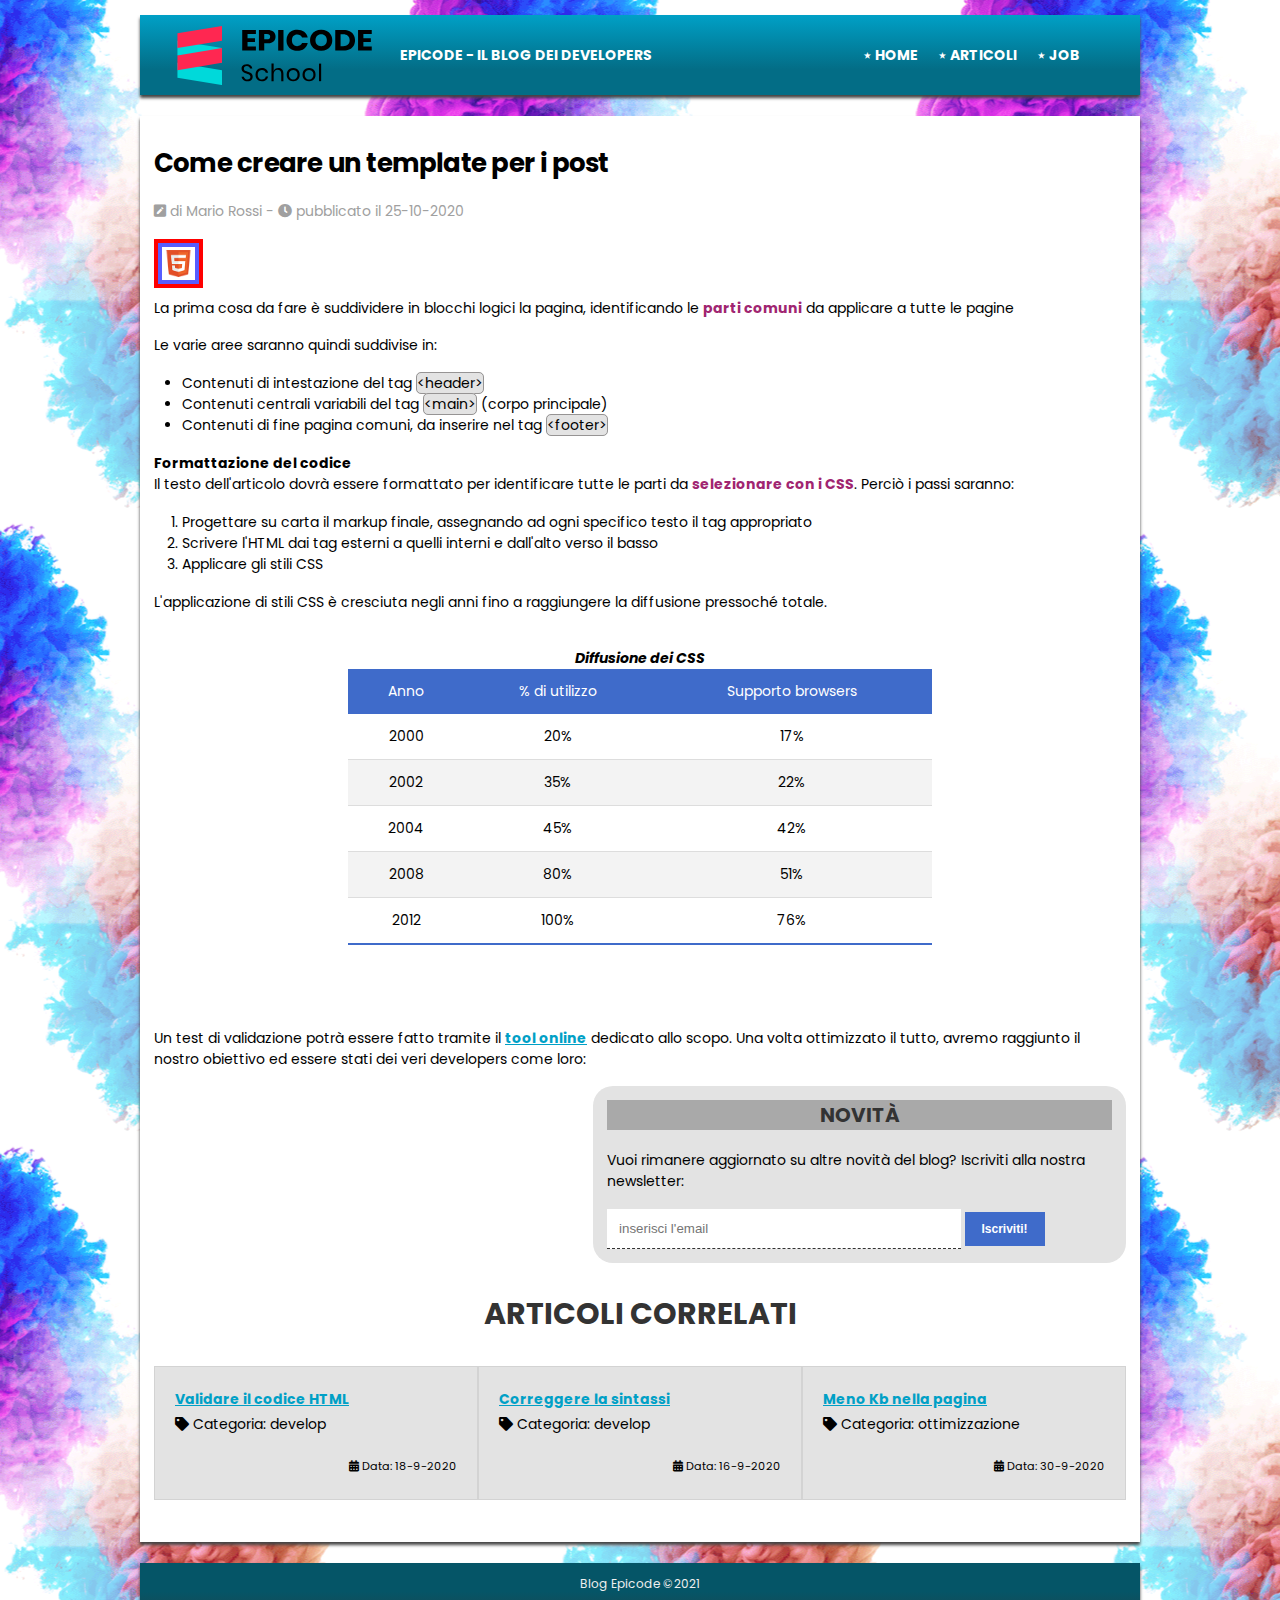
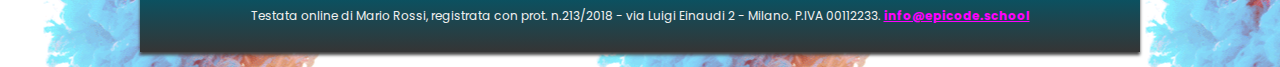
==== Week 5_Lesson 1/index.html @ ec5deaa4 "compiling exercise" ====
<!DOCTYPE html>
<html lang="it">

<head>
    <meta charset="utf-8">
    <title>Sviluppo di una pagina web - Blog Epicode</title>
    <meta name="description"
        content="Primi passi operativi per creare un modello di pagina HTML per un post. Scopri come iniziare in modo facile.">
    <meta name="viewport" content="width=device-width, initial-scale=1">
    <link rel="preconnect" href="https://fonts.gstatic.com">
    <link href="https://fonts.googleapis.com/css2?family=Poppins&display=swap" rel="stylesheet">
    <link rel="stylesheet" href="./assets/css/font-awesome.css">
    <link rel="stylesheet" href="./assets/css/reset.css">
    <link rel="stylesheet" href="./assets/css/style.css">
</head>

<body>
    <div class="container80">
        <header>
            <div>
                <img src="./assets/img/logo.svg" alt="logo del blog" width="250" height="60">
                <p>Epicode - Il blog dei developers</p>
            </div>
            <nav>
                <ul>
                    <li><a href="index.html" title="Home Page">Home</a></li>
                    <li><a href="articoli.html" title="Elenco degli articoli tecnici pubblicati">Articoli</a></li>
                    <li><a href="contatti.html" title="Candidati inviando un tuo cv">Job</a></li>
                </ul>
            </nav>

        </header>

        <hr>

        <main>
            <article>
                <h1>Come creare un template per i post</h1>
                <p><i class="fas fa-pen-square"></i> di Mario Rossi - <span><i class="fas fa-clock"></i> pubblicato il
                        25-10-2020</span></p>
                <div class="html-badge">
                    <div class="red-square">
                        <div class="blue-square">
                            <img src="assets/img/badge.png" alt="">
                        </div>
                    </div>
                </div>

                <p>La prima cosa da fare è suddividere in blocchi logici la pagina, identificando le <strong>parti
                        comuni</strong> da applicare a tutte le pagine</p>

                <p>Le varie aree saranno quindi suddivise in:</p>
                <ul>
                    <li>Contenuti di intestazione del tag <code>&lt;header&gt;</code></li>
                    <li>Contenuti centrali variabili del tag <code>&lt;main&gt;</code> (corpo principale)</li>
                    <li>Contenuti di fine pagina comuni, da inserire nel tag <code>&lt;footer&gt;</code></li>
                </ul>

                <h2 class="bold">Formattazione del codice</h2>
                <p>Il testo dell'articolo dovrà essere formattato per identificare tutte le parti da <strong>selezionare
                        con
                        i CSS</strong>. Perciò i passi saranno:</p>
                <ol>
                    <li>Progettare su carta il markup finale, assegnando ad ogni specifico testo il tag appropriato</li>
                    <li>Scrivere l'HTML dai tag esterni a quelli interni e dall'alto verso il basso</li>
                    <li>Applicare gli stili CSS</li>
                </ol>

                <p>L'applicazione di stili CSS è cresciuta negli anni fino a raggiungere la diffusione pressoché totale.
                </p>
                <div class="table-box">


                    <table>
                        <caption>Diffusione dei CSS</caption>
                        <thead>
                            <tr>
                                <th>Anno</th>
                                <th>% di utilizzo</th>
                                <th>Supporto browsers</th>
                            </tr>
                        </thead>
                        <tbody>
                            <tr>
                                <td>2000</td>
                                <td>20&percnt;</td>
                                <td>17&percnt;</td>
                            </tr>
                            <tr>
                                <td>2002</td>
                                <td>35&percnt;</td>
                                <td>22&percnt;</td>
                            </tr>
                            <tr>
                                <td>2004</td>
                                <td>45&percnt;</td>
                                <td>42&percnt;</td>
                            </tr>
                            <tr>
                                <td>2008</td>
                                <td>80&percnt;</td>
                                <td>51&percnt;</td>
                            </tr>
                            <tr>
                                <td>2012</td>
                                <td>100&percnt;</td>
                                <td>76&percnt;</td>
                            </tr>
                        </tbody>
                    </table>
                </div>

                <p>Un test di validazione potrà essere fatto tramite il <a href="https://jigsaw.w3.org/css-validator/"
                        target="blank" title="Validatore CSS online del W3C">tool online</a> dedicato allo scopo. Una
                    volta
                    ottimizzato il tutto, avremo raggiunto il nostro obiettivo ed essere stati dei veri developers come
                    loro:</p>

                <div class="box-news">

                    <iframe width="300" height="300" src="https://www.youtube.com/embed/dvOvHXruEDM"
                        title="YouTube video player"
                        allow="accelerometer; autoplay; clipboard-write; encrypted-media; gyroscope; picture-in-picture"
                        allowfullscreen></iframe>

                    <section>
                        <h2>Novità</h2>
                        <p>Vuoi rimanere aggiornato su altre novità del blog? Iscriviti alla nostra newsletter:</p>

                        <form method="POST" action="elabora_form.php">
                            <fieldset>
                                <input type="email" name="user_email" id="user_email" placeholder="inserisci l'email"
                                    required>
                                <button type="submit">Iscriviti!</button>
                            </fieldset>
                        </form>
                    </section>

                </div>

            </article>

            <aside>
                <h2>Articoli correlati</h2>

                <div class="card-list">
                    <div class="card">
                        <a href="post2.html"
                            title="Passaggi guidati per validare correttamente tutto il codice sviluppato">Validare il
                            codice
                            HTML</a>
                        <p><i class="fas fa-tag"></i> Categoria: develop</p>
                        <p><i class="fas fa-calendar-alt"></i> Data: 18-9-2020</p>
                    </div>

                    <div class="card">
                        <a href="post3.html"
                            title="Passaggi guidati per controllare e correggere tutto il codice sviluppato">Correggere
                            la
                            sintassi</a>
                        <p><i class="fas fa-tag"></i> Categoria: develop</p>
                        <p><i class="fas fa-calendar-alt"></i> Data: 16-9-2020</p>
                    </div>

                    <div class="card">
                        <a href="post4.html" title="Consigli ed approcci per ridurre il peso della pagina">Meno Kb nella
                            pagina</a>
                        <p><i class="fas fa-tag"></i> Categoria: ottimizzazione</p>
                        <p><i class="fas fa-calendar-alt"></i> Data: 30-9-2020</p>
                    </div>
                </div>
            </aside>
        </main>

        <hr>

        <footer>
            <p>Blog Epicode &copy;2021</p>
            <address>Testata online di Mario Rossi, registrata con prot. n.213/2018 - via Luigi Einaudi 2 - Milano.
                P.IVA
                00112233. <a href="mailto:info@epicode.school"
                    title="contattami per informazioni/lavoro/privacy">info@epicode.school</a></address>
        </footer>
    </div>
</body>

</html>
---- Week 5_Lesson 1/assets/css/style.css ----
/* IMPOSTAZIONI GENERALI */
html {
    font-size: 62.5%;
}

body {
    font-family: Poppins, 'Helvetica Neue', sans-serif;
    font-size: 1.4rem;
    line-height: 1.5;
    padding: 15px;
    background-image: url('../img/sfondo.png');
    background-position: center center;
}

* {
    box-sizing: border-box;
}

hr {
    display: none;
}

/* rimuove l'elemento */

/* HEADER */
header {
    background: rgb(0, 160, 198);
    background: linear-gradient(180deg, rgba(0, 160, 198, 1) 0%, rgba(3, 109, 134, 1) 68%);
    text-align: center;
    text-transform: uppercase;
    font-weight: bold;
    color: white;
    box-shadow: 0 3px 3px #444;
    margin-bottom: 1.5em;
    padding: 2em 1.5em;
}

header div img {
    margin-bottom: 20px;
}

header nav ul {
    margin: 0;
}

header nav li {
    list-style: none;
}

header nav li a {
    color: white;
    text-decoration: none;
}

header nav li a:hover {
    color: red;
}

header nav li a::before {
    content: "\22c6\0020";
}

/* MAIN */
main {
    background-color: #fff;
    box-shadow: 0 3px 3px #444;
    padding: 2em 1em;
    margin-bottom: 1.5em;
}

section {
    background-color: #e3e3e3;
    padding: 1em;
    margin-bottom: 2em;
}

section h2 {
    text-align: center;
    color: #333;
    font-size: 2rem;
    font-weight: bold;
    text-transform: uppercase;
    margin-bottom: 1em;
}

/* ELEMENTI NEL MAIN - ARTICLE */
h1 {
    font-size: 2.6rem;
    font-weight: bold;
    letter-spacing: -0.03em;
    margin-bottom: 0.7em;
}

p,
address,
ul,
ol,
dl,
blockquote {
    margin-bottom: 1.2em;
}

h1+p {
    color: #a0a0a0;
}

ul,
ol {
    margin-left: 2em;
}

a {
    color: #00A0C6;
    font-weight: bold;
}

strong {
    color: #a02571;
    font-weight: bold;
}

code {
    background-color: #e3e3e3;
    border: 1px solid #969494;
    border-radius: 5px;
}

iframe {
    width: 100%;
    height: auto;
    margin-bottom: 2em;
    border-radius: 20px;
}

/* TABELLE */
table {
    margin-bottom: 2em;
}

caption {
    font-weight: bold;
    font-style: italic;
}

thead tr {
    background-color: #3f6bca;
    color: #ffffff;
}

th,
td {
    padding: 12px 15px;
    vertical-align: bottom;
    text-align: center;
}

tbody tr {
    border-bottom: 1px solid #dddddd;
}

tbody tr:nth-of-type(even) {
    background-color: #f3f3f3;
}

tbody tr:last-of-type {
    border-bottom: 2px solid #3f6bca;
}

/* FORM */
input {
    padding: 5px;
    border: 0;
    border-bottom: 1px dashed #333;
}

button {
    padding: 4px 7px;
    background-color: #3f6bca;
    border: 0;
    color: white;
    font-weight: bold;
}

/* ELEMENTI NELL' ASIDE */
aside h2 {
    text-align: center;
    color: #333;
    font-size: 2rem;
    font-weight: bold;
    text-transform: uppercase;
    margin-bottom: 1em;
}

aside div {
    background-color: #e3e3e3;
    border: 1px solid #c3c3c3;
    margin-bottom: 1em;
    padding: 1em;
}

aside div p:last-child {
    margin-bottom: 0;
    font-size: 0.8em;
    text-align: right;
}


/* FOOTER */
footer {
    background: rgb(53, 53, 53);
    background: linear-gradient(0deg, rgba(53, 53, 53, 1) 0%, rgba(5, 85, 103, 1) 68%);
    box-shadow: 0 3px 3px #444;
    color: #f0f0f0;
    padding: 1em;
    text-align: center;
    font-size: 1.2rem;
}

footer a {
    color: fuchsia;
}

.html-badge {
    display: none;
}


@media only screen and (max-width: 576px) {

    nav ul {
        display: flex;
        justify-content: center;
        gap: 10px
    }


    .html-badge {
        display: block;
        margin-bottom: 10px;
    }

    .html-badge img {
        width: 100%;
    }

    .red-square {
        border: 4px solid red;
        width: 14%;
    }

    .blue-square {
        border: 4px solid rgb(87, 93, 255);
        display: flex;
        justify-content: center;
        padding: 3px
    }

    .card-list {
        background-color: white;
        border: none;
        margin-bottom: 0px;
        padding: 0px;
    }

    table caption {
        font-weight: bold;
    }

    section h2 {
        background-color:darkgrey;
    }

    aside h2 {
        font-size: 30px;
    }


}


@media only screen and (min-width: 577px) and (max-width: 1200px) {

    nav ul {
        display: flex;
        justify-content: center;
        gap: 10px
    }


    .html-badge {
        display: block;
        margin-bottom: 10px;
    }

    .html-badge img {
        width: 100%;
    }

    .red-square {
        border: 4px solid red;
        width: 9%;
    }

    .blue-square {
        border: 4px solid rgb(87, 93, 255);
        display: flex;
        justify-content: center;
        padding: 3px
    }

    .table-box {
        display: flex;
        justify-content: center;
        margin-top: 35px;
        margin-bottom: 55px;
    }

    section h2 {
        background-color:darkgrey;
    }

    section form input {
        width: 70%;
        padding: 12px;
    }

    form button {
        padding: 10px;
        font-size: 12px;
        width: 80px;
    }

    .card-list {
        background-color: white;
        border: none;
        margin-bottom: 0px;
        padding: 0px;
    }

    .card {
        border: none;
    }
}


@media only screen and (min-width: 1199px) and (max-width: 1500px) {

    body {
        display: flex;
        justify-content: center;
    }


    .container80 {
        width: 80%;
    }

    header {
        display: flex;
        justify-content: space-between;
        padding: 10px;
        align-items: center;
        
    }

    header div {
        display: flex;
        justify-content: center;
        align-items: center;
    }

    header div img {
        margin-bottom: 0px;
    }

    header div p {
        margin-bottom: 0px;
    }

    nav {
        margin-right: 50px;
    }

    nav ul {
        display: flex;
        gap: 20px;
    }

    .html-badge {
        display: block;
        margin-bottom: 10px;
    }

    .html-badge img {
        width: 100%;
    }

    .red-square {
        border: 4px solid red;
        width: 5%;
    }

    .blue-square {
        border: 4px solid rgb(87, 93, 255);
        display: flex;
        justify-content: center;
        padding: 3px
    }

   .bold {
    font-weight: bolder;
   }

    table {
        width: 60%;
    }

    .table-box {
        display: flex;
        justify-content: center;
        margin-top: 35px;
        margin-bottom: 55px;
    }

    section h2 {
        background-color:darkgrey;
    }

    section {

        border-radius: 20px;
    }

    section form input {
        width: 70%;
        padding: 12px;
    }

    form button {
        padding: 10px;
        font-size: 12px;
        width: 80px;
    }

    .box-news {
        display: flex;
    }

    iframe {
        width: 50%;
    }

    .card {
        width: 34%;
        margin: 0;
        border-collapse: collapse;
        border: 1px solid lightgray;
        padding: 20px;
    }

    .card-list {
        display: flex;
        justify-content: space-between;
        gap: 0;
        padding: 0;
        border: none;
        line-height: 25px;

    }

    aside h2 {
        font-size: 30px;
    }

}
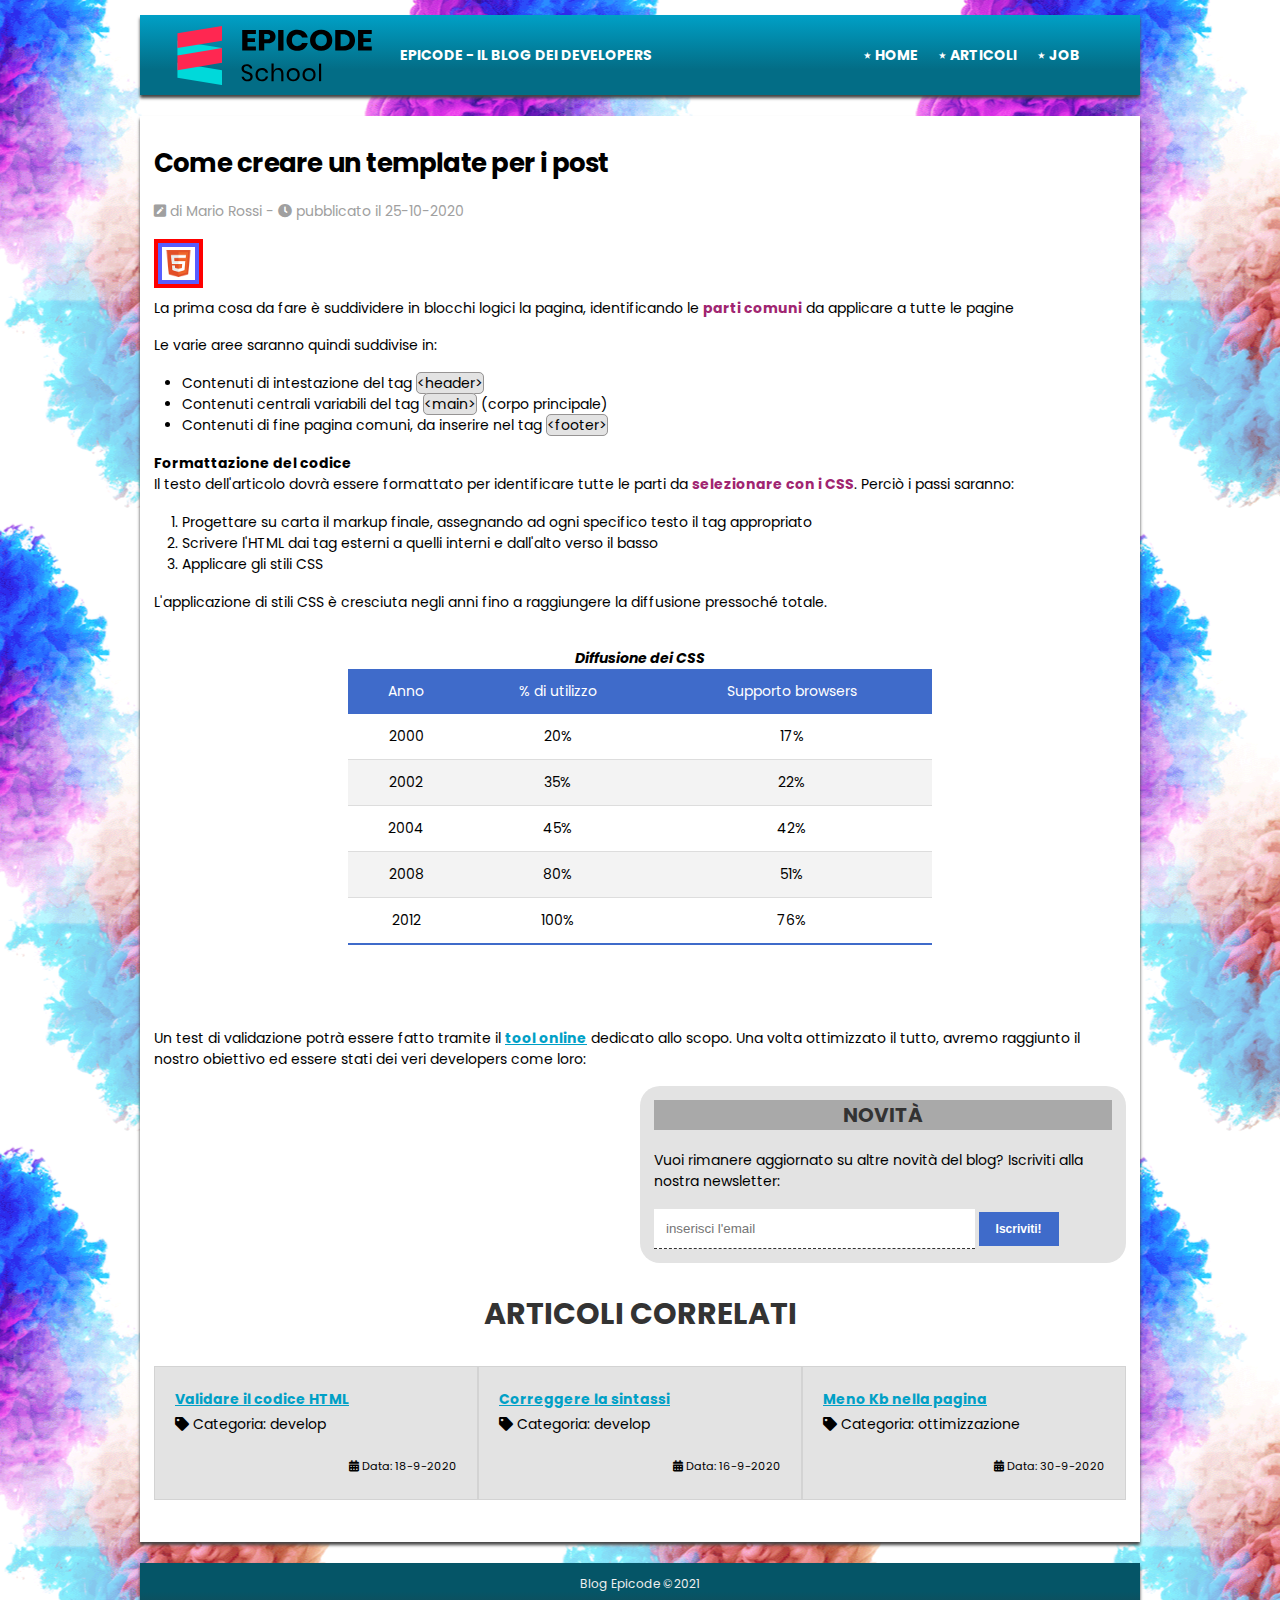
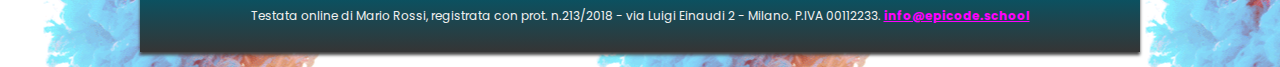
==== commit c6129bb5: "update css" ====
--- a/Week 5_Lesson 1/index.html
+++ b/Week 5_Lesson 1/index.html
@@ -123,7 +123,7 @@
                         allow="accelerometer; autoplay; clipboard-write; encrypted-media; gyroscope; picture-in-picture"
                         allowfullscreen></iframe>
 
-                    <section>
+                    <section class="news">
                         <h2>Novità</h2>
                         <p>Vuoi rimanere aggiornato su altre novità del blog? Iscriviti alla nostra newsletter:</p>
 
--- a/Week 5_Lesson 1/assets/css/style.css
+++ b/Week 5_Lesson 1/assets/css/style.css
@@ -450,6 +450,10 @@
         width: 50%;
     }
 
+    .news {
+        width: 50%;
+    }
+
     .card {
         width: 34%;
         margin: 0;
